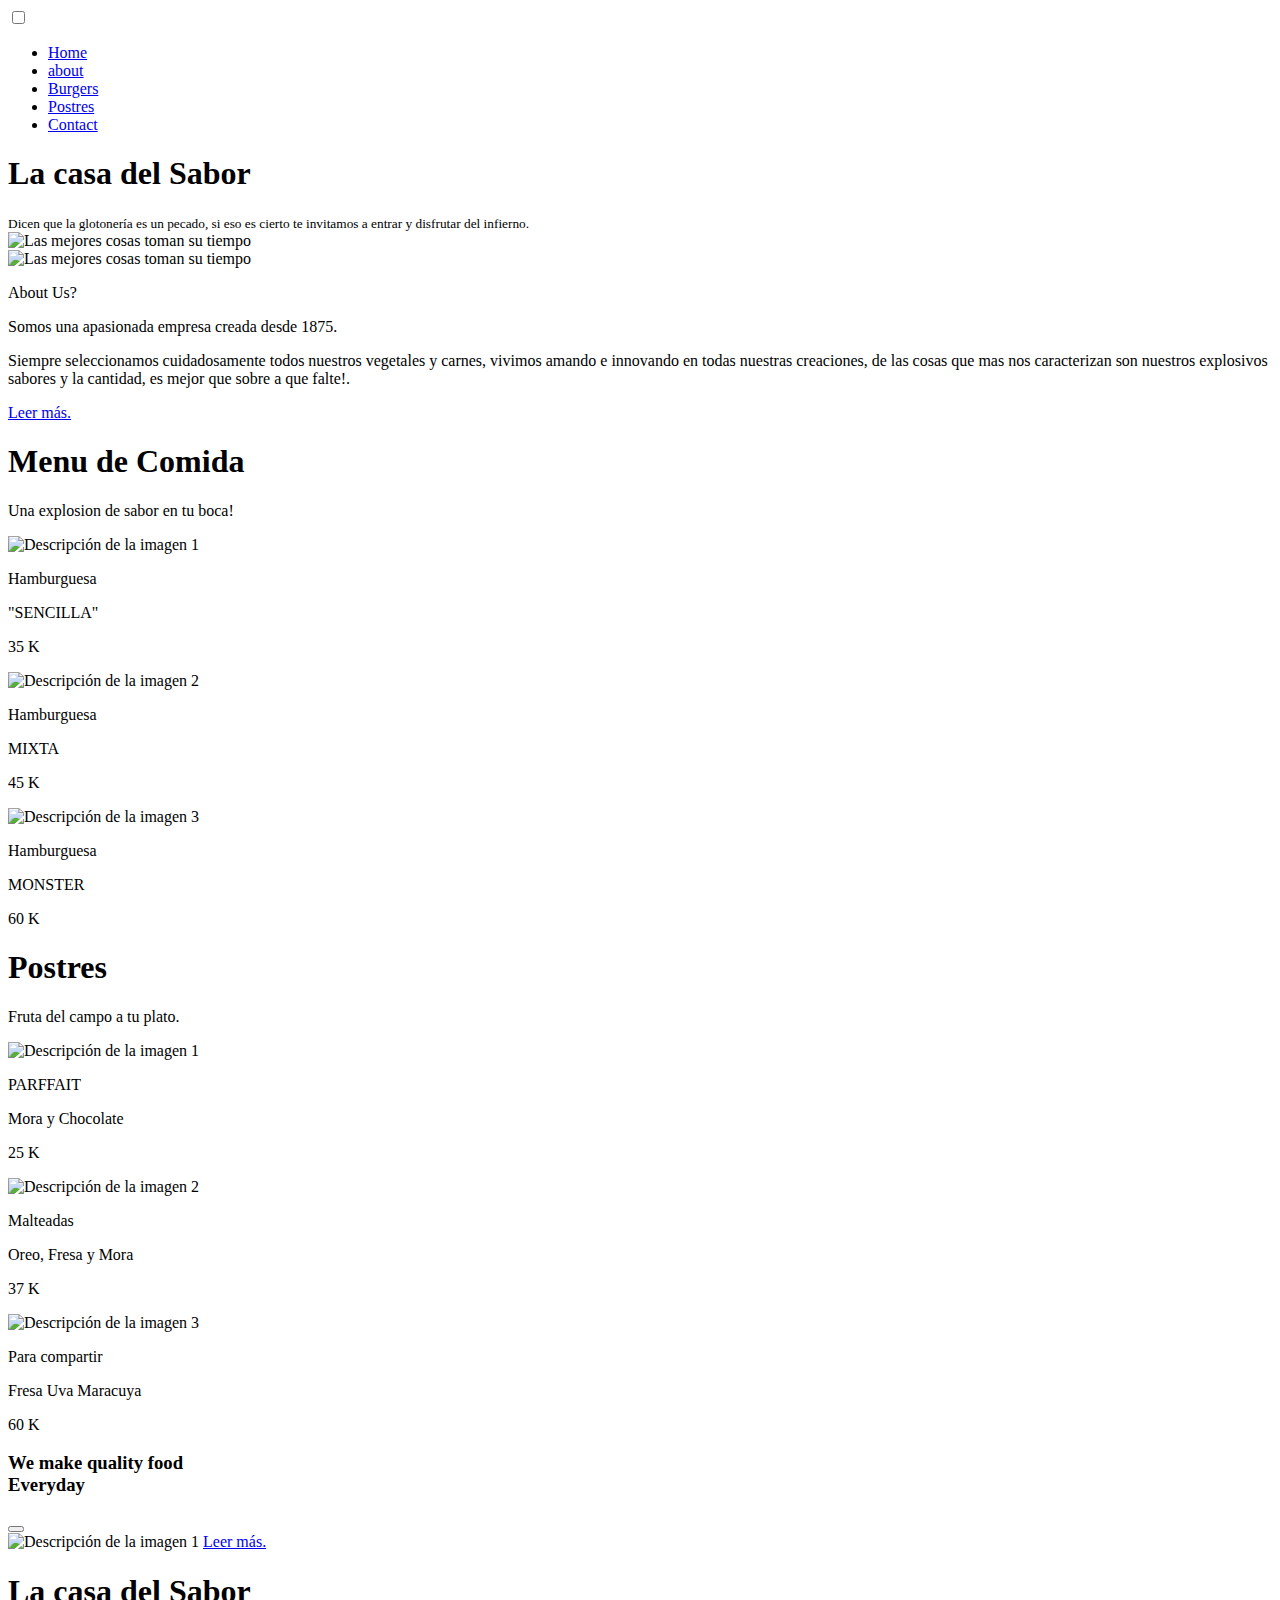
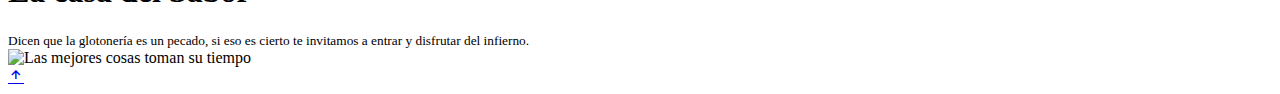
==== index.html @ 5ecb3d66 "2" ====
<!DOCTYPE html>
<html lang="en">
<head>
    <meta charset="UTF-8">
    <meta name="viewport" content="width=device-width, initial-scale=1.0">
    <title>KRUSTY KAB</title>
    <link rel="stylesheet" href="styles2.css">
    <link rel="stylesheet" href="https://use.fontawesome.com/releases/v5.8.1/css/all.css" integrity="sha384-50oBUHEmvpQ+1lW4y57PTFmhCaXp0ML5d60M1M7uH2+nqUivzIebhndOJK28anvf" crossorigin="anonymous">
    <link rel="stylesheet" href="https://unpkg.com/boxicons@latest/css/boxicons.min.css">
</head>
<body>
    <nav>
        <input type="checkbox" id="check">
        <label for="check" class="checkbtn">
            <i class="fas fa-bars"></i>
        </label>
        <a href="#" class="enlace">
            <img src="/Imagenes/newpost.gif" alt="" class="logo">
        </a>
        <ul>
            <li><a href="#otraspaginas1" onclick="desmarcar()">Home</a></li>
            <li><a href="#otraspaginas2" onclick="desmarcar()">about</a></li>
            <li><a href="#otraspaginas3" onclick="desmarcar()">Burgers</a></li>
            <li><a href="#otraspaginas4" onclick="desmarcar()">Postres</a></li>
            <li><a href="#otraspaginas5" onclick="desmarcar()".checked>Contact</a></li>
        </ul>

    </nav>

    <section id="otraspaginas1">      
        <div>
            <h1>La casa del Sabor</h1>
            <small>Dicen que la glotonería es un pecado, si eso es cierto te invitamos a entrar y disfrutar del infierno.</small>
          </div>
          <div class="imagen1pag">
          <img src="/Imagenes/burger.gif" alt="Las mejores cosas toman su tiempo">
          </div>
    </section>


    <section id="otraspaginas2">

        <div class="imagen2pag">
            <img src="/Imagenes/preparacion.gif" alt="Las mejores cosas toman su tiempo">
        </div>
        <div class="textos-derecha">
            <p class="p1">About Us?</p>
            <p class="p2">Somos una apasionada empresa creada desde 1875.</p>
            <p class="p3">Siempre seleccionamos cuidadosamente todos nuestros vegetales y carnes, vivimos amando e innovando en todas nuestras creaciones, de las cosas que mas nos caracterizan son nuestros explosivos sabores y la cantidad, es mejor que sobre a que falte!.</p>
            <a class="p4" href="https://www.casadellibro.com.co/libros-ebooks-gratis/184">Leer más.</a>
            
        </div>

    </section>


    <script>function desmarcar() {
            document.getElementById("check").checked = false
        }</script>
</body>

<section id="otraspaginas3">
    <div class="contenedor-textos">
        <h1>Menu de Comida</h1>
        <p>Una explosion de sabor en tu boca!</p>
    </div>
    <div class="contenedor-imagenes">
        <div class="imagen">
            <img src="/Imagenes/burger sencilla.jpg" alt="Descripción de la imagen 1">
            <div class="textos-img">
                <p class="7">Hamburguesa</p>
                <p class="8">"SENCILLA"</p>
                <p class="9">35 K</p>
            </div>
        </div>
        <div class="imagen">
            <img src="Imagenes/mar burger.jpg" alt="Descripción de la imagen 2">
            <div class="textos-img">
                <p class="7">Hamburguesa</p>
                <p class="8">MIXTA</p>
                <p class="9">45 K</p>
            </div>
        </div>
        <div class="imagen">
            <img src="/Imagenes/burger monster.jpg" alt="Descripción de la imagen 3">
            <div class="textos-img">
                <p class="7">Hamburguesa</p>
                <p class="8">MONSTER</p>
                <p class="9">60 K</p>
            </div>
        </div>
    </div>
</section>


<section id="otraspaginas4">      
    <div class="contenedor-textos">
        <h1>Postres</h1>
        <p>Fruta del campo a tu plato.</p>
    </div>
    <div class="contenedor-imagenes">
        <div class="imagen">
            <img src="/Imagenes/Postre2.jpg" alt="Descripción de la imagen 1">
            <div class="textos-img">
                <p class="7">PARFFAIT</p>
                <p class="8">Mora y Chocolate</p>
                <p class="9">25 K</p>
            </div>
        </div>
        <div class="imagen">
            <img src="Imagenes/Malteada.jpeg" alt="Descripción de la imagen 2">
            <div class="textos-img">
                <p class="7">Malteadas</p>
                <p class="8">Oreo, Fresa y Mora</p>
                <p class="9">37 K</p>
            </div>
        </div>
        <div class="imagen">
            <img src="/Imagenes/postre 3.jpg" alt="Descripción de la imagen 3">
            <div class="textos-img">
                <p class="7">Para compartir</p>
                <p class="8">Fresa Uva Maracuya</p>
                <p class="9">60 K</p>
            </div>
        </div>
    </div>
</section>


<section id="otraspaginas5">      
    <div class="contenedor-textosu">
        <h3>We make quality food <br> Everyday</h3>
        <button></button>
    </div>
    <div class="contenedor-imagenesu">
        <div class="imagen">
            <img src="/Imagenes/animefood.gif" alt="Descripción de la imagen 1">           
            <a class="button" href="https://www.casadellibro.com.co/libros-ebooks-gratis/184">Leer más.</a>
        </div>
    </div>

</section>

<section id="otraspaginas6">      
    <div>
        <h1>La casa del Sabor</h1>
        <small>Dicen que la glotonería es un pecado, si eso es cierto te invitamos a entrar y disfrutar del infierno.</small>
      </div>
      <div class="imgini">
      <img src="/Imagenes/" alt="Las mejores cosas toman su tiempo">
      </div>
</section>


<script>function desmarcar() {
        document.getElementById("check").checked = false
    }</script>
<!-- /* este es el boton para subir*/ -->
<a href="#top" id="scrollTop" class="bx bx-up-arrow-alt"></a>
</body>

</html>
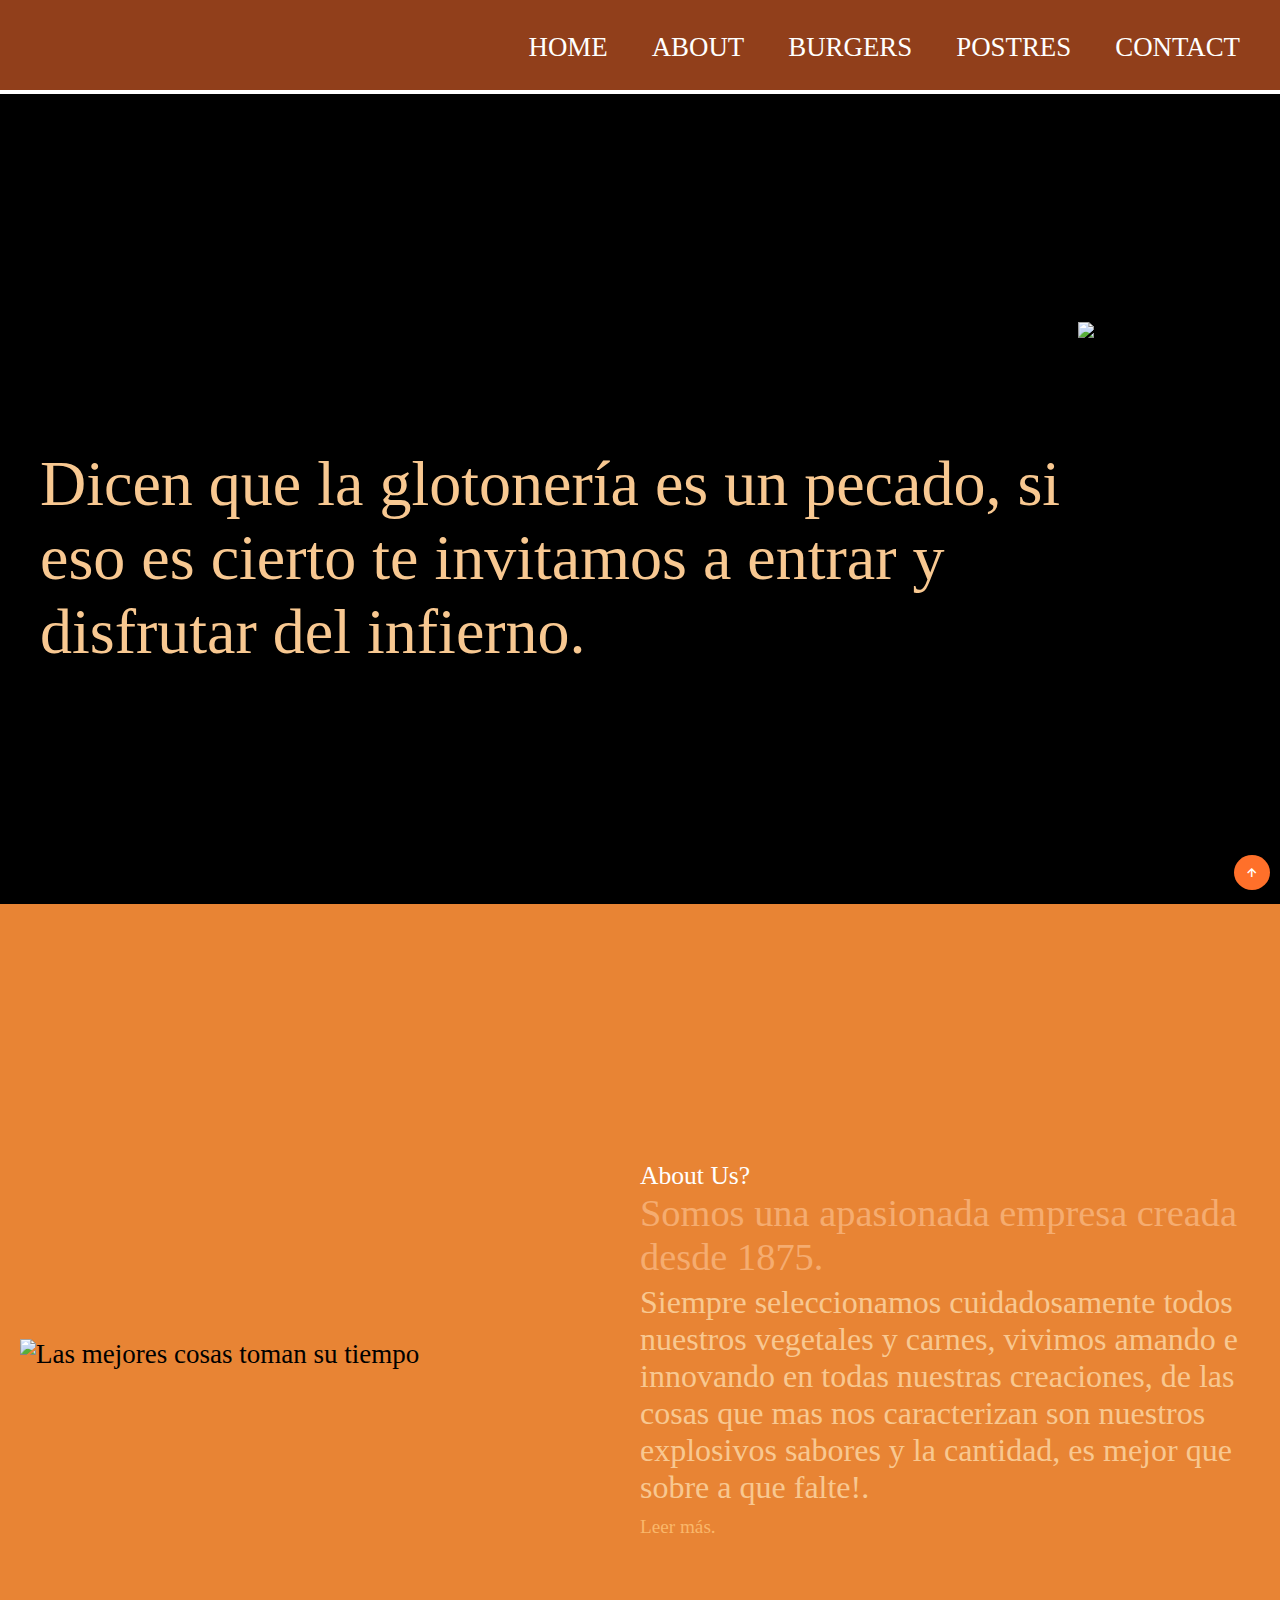
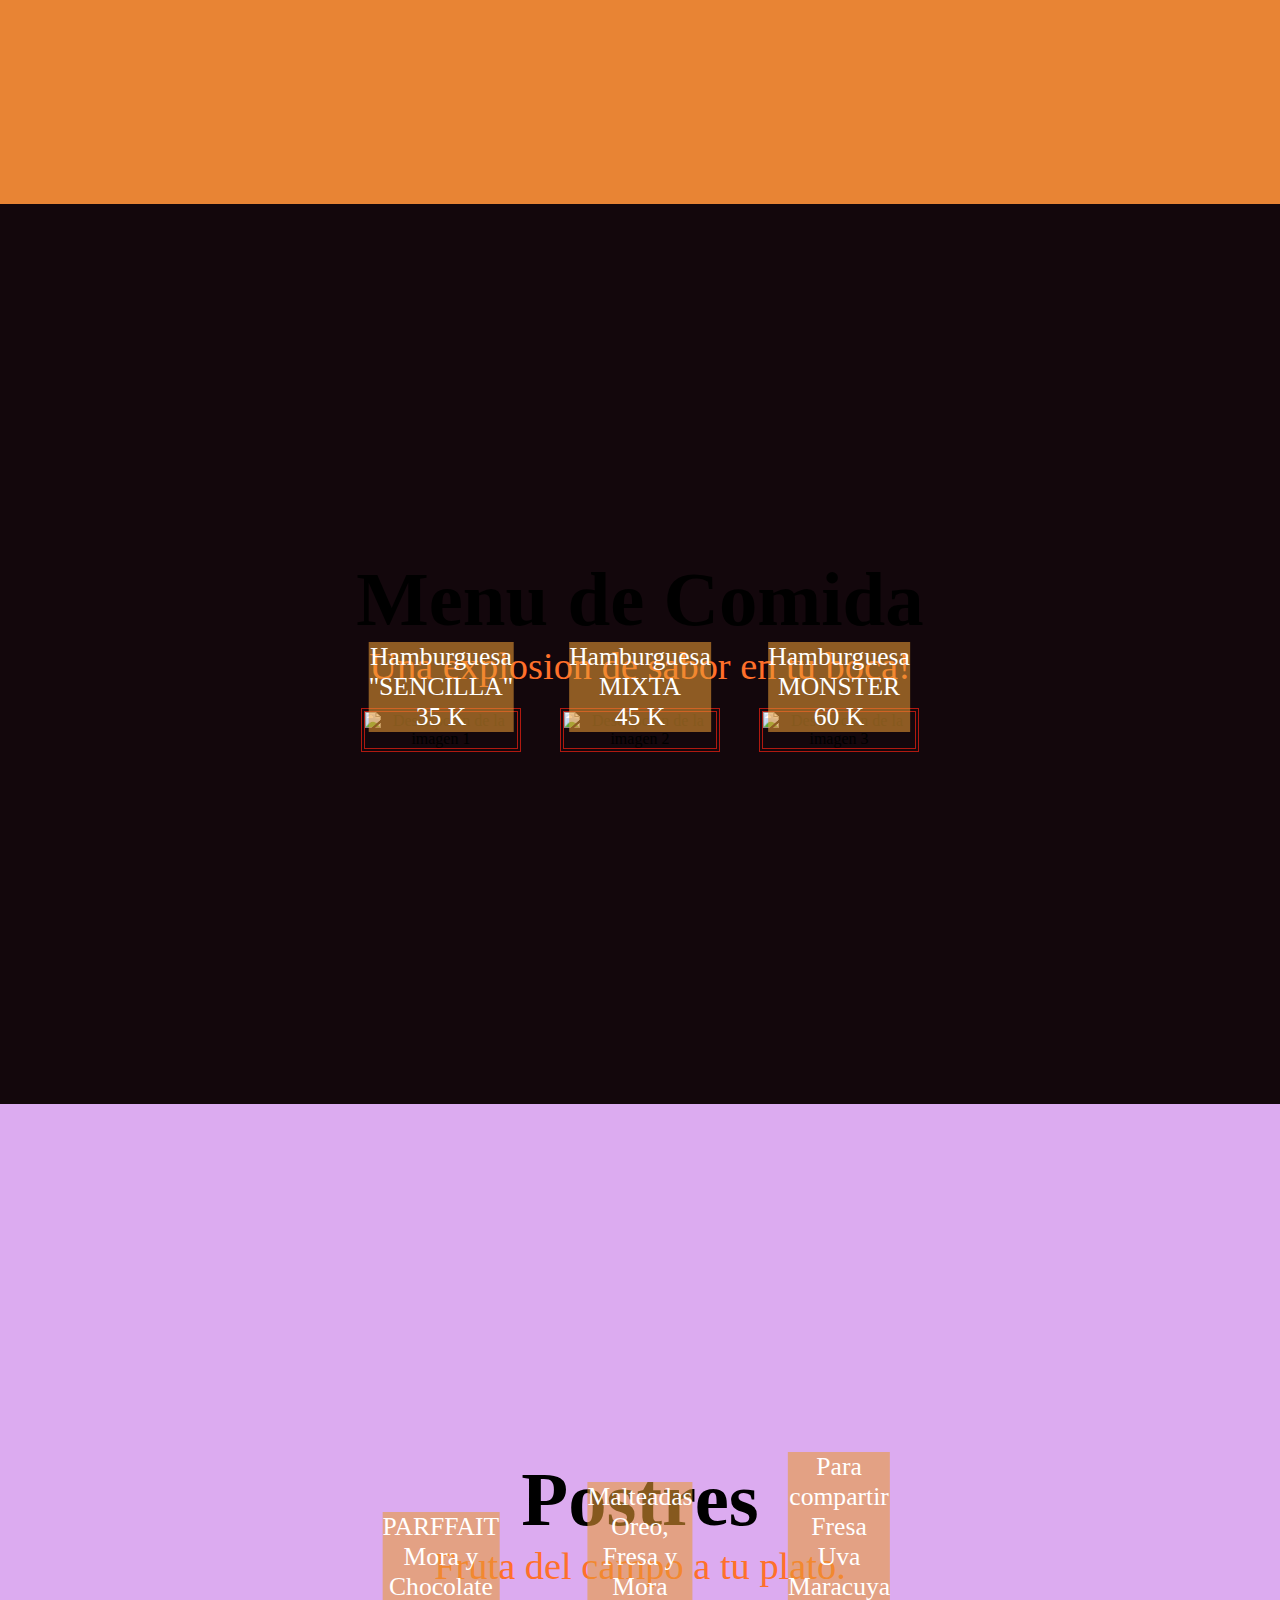
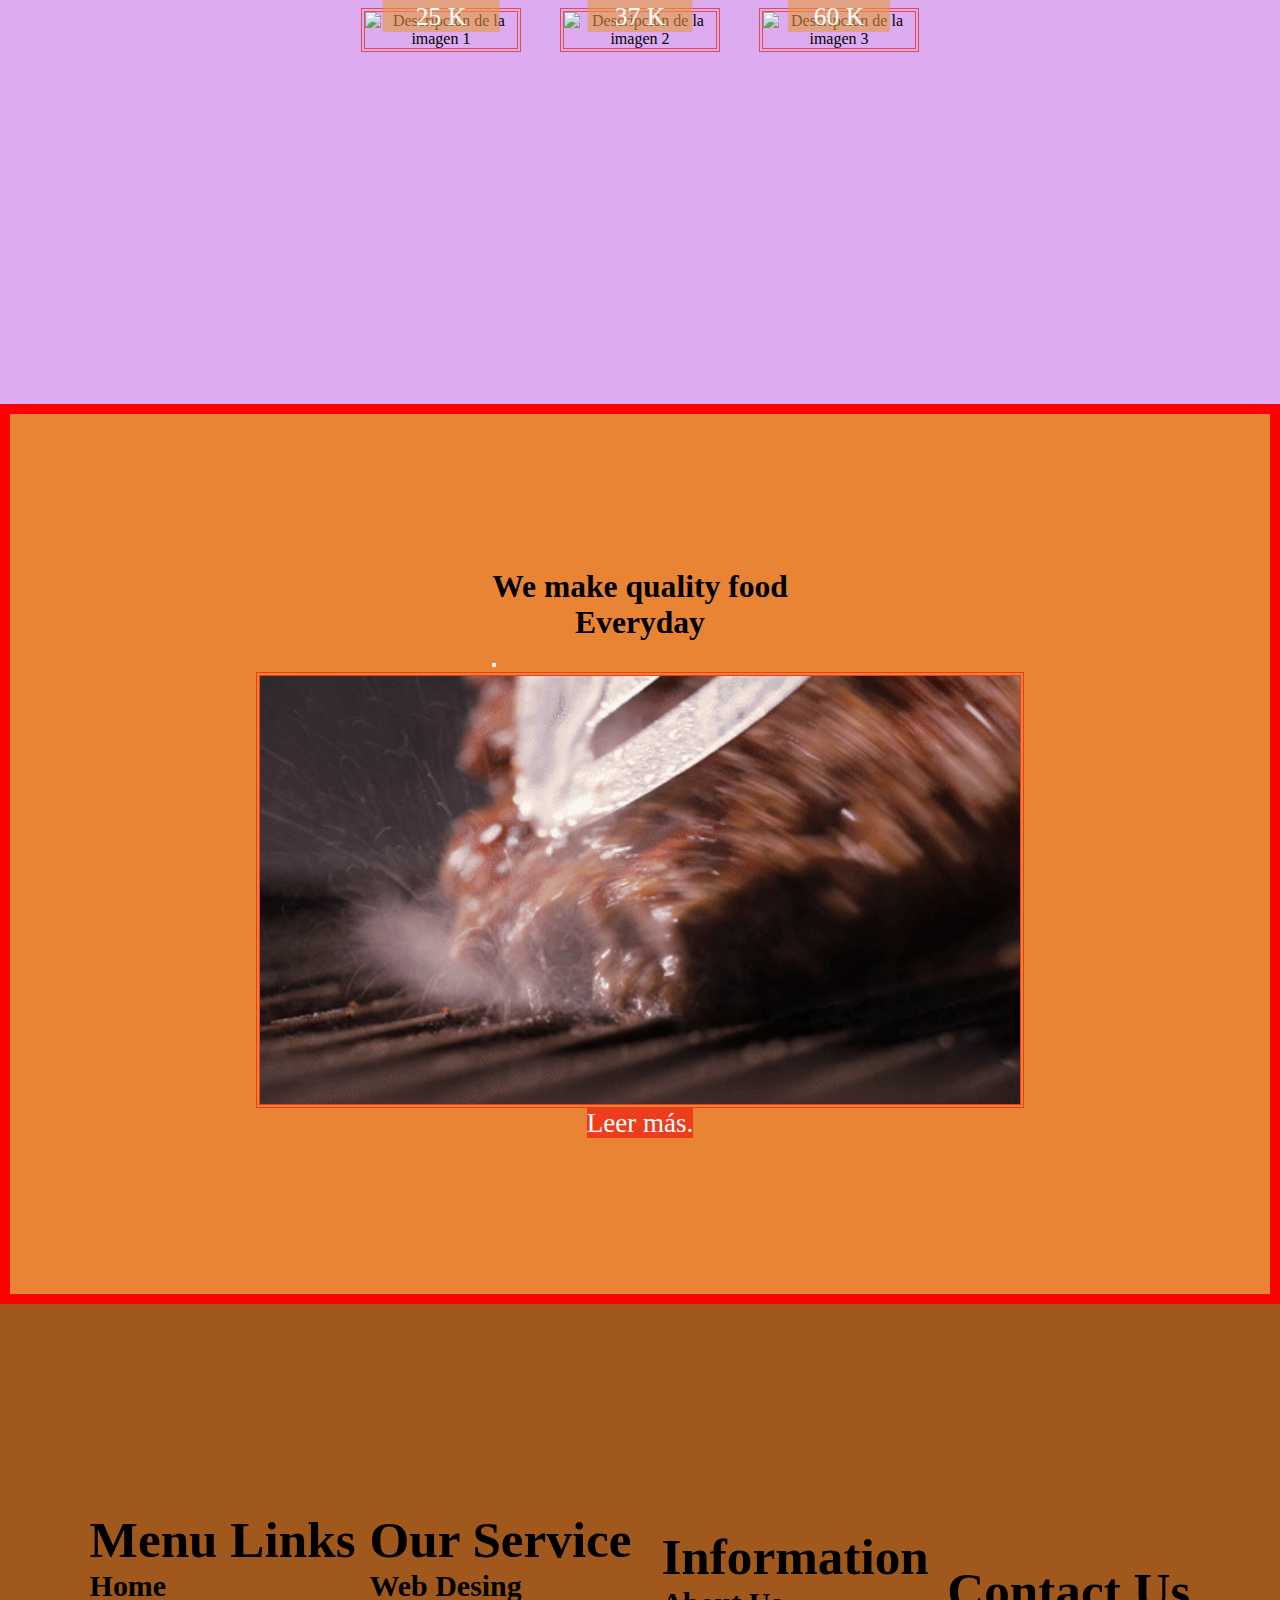
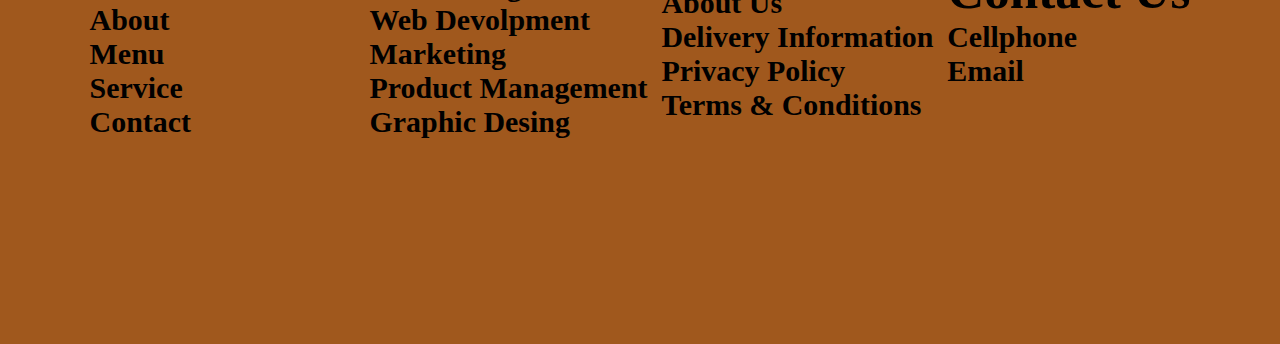
==== commit 4d411b3d: "01feb" ====
--- a/index.html
+++ b/index.html
@@ -9,13 +9,15 @@
     <link rel="stylesheet" href="https://unpkg.com/boxicons@latest/css/boxicons.min.css">
 </head>
 <body>
+    
+
     <nav>
         <input type="checkbox" id="check">
         <label for="check" class="checkbtn">
             <i class="fas fa-bars"></i>
         </label>
         <a href="#" class="enlace">
-            <img src="/Imagenes/newpost.gif" alt="" class="logo">
+            <img src="Imagenes/newpost.gif" alt="" class="logo">
         </a>
         <ul>
             <li><a href="#otraspaginas1" onclick="desmarcar()">Home</a></li>
@@ -33,7 +35,7 @@
             <small>Dicen que la glotonería es un pecado, si eso es cierto te invitamos a entrar y disfrutar del infierno.</small>
           </div>
           <div class="imagen1pag">
-          <img src="/Imagenes/burger.gif" alt="Las mejores cosas toman su tiempo">
+          <img src="Imagenes/burger.gif" alt="Las mejores cosas toman su tiempo">
           </div>
     </section>
 
@@ -41,7 +43,7 @@
     <section id="otraspaginas2">
 
         <div class="imagen2pag">
-            <img src="/Imagenes/preparacion.gif" alt="Las mejores cosas toman su tiempo">
+            <img src="Imagenes/preparacion.gif" alt="Las mejores cosas toman su tiempo">
         </div>
         <div class="textos-derecha">
             <p class="p1">About Us?</p>
@@ -66,7 +68,7 @@
     </div>
     <div class="contenedor-imagenes">
         <div class="imagen">
-            <img src="/Imagenes/burger sencilla.jpg" alt="Descripción de la imagen 1">
+            <img src="Imagenes/burger sencilla.jpg" alt="Descripción de la imagen 1">
             <div class="textos-img">
                 <p class="7">Hamburguesa</p>
                 <p class="8">"SENCILLA"</p>
@@ -82,7 +84,7 @@
             </div>
         </div>
         <div class="imagen">
-            <img src="/Imagenes/burger monster.jpg" alt="Descripción de la imagen 3">
+            <img src="Imagenes/burger monster.jpg" alt="Descripción de la imagen 3">
             <div class="textos-img">
                 <p class="7">Hamburguesa</p>
                 <p class="8">MONSTER</p>
@@ -100,7 +102,7 @@
     </div>
     <div class="contenedor-imagenes">
         <div class="imagen">
-            <img src="/Imagenes/Postre2.jpg" alt="Descripción de la imagen 1">
+            <img src="Imagenes/Postre2.jpg" alt="Descripción de la imagen 1">
             <div class="textos-img">
                 <p class="7">PARFFAIT</p>
                 <p class="8">Mora y Chocolate</p>
@@ -116,7 +118,7 @@
             </div>
         </div>
         <div class="imagen">
-            <img src="/Imagenes/postre 3.jpg" alt="Descripción de la imagen 3">
+            <img src="Imagenes/postre 3.jpg" alt="Descripción de la imagen 3">
             <div class="textos-img">
                 <p class="7">Para compartir</p>
                 <p class="8">Fresa Uva Maracuya</p>
@@ -134,7 +136,7 @@
     </div>
     <div class="contenedor-imagenesu">
         <div class="imagen">
-            <img src="/Imagenes/animefood.gif" alt="Descripción de la imagen 1">           
+            <img src="Imagenes/finalburger.gif" alt="Descripción de la imagen 1">           
             <a class="button" href="https://www.casadellibro.com.co/libros-ebooks-gratis/184">Leer más.</a>
         </div>
     </div>
@@ -142,13 +144,41 @@
 </section>
 
 <section id="otraspaginas6">      
-    <div>
-        <h1>La casa del Sabor</h1>
-        <small>Dicen que la glotonería es un pecado, si eso es cierto te invitamos a entrar y disfrutar del infierno.</small>
-      </div>
-      <div class="imgini">
-      <img src="/Imagenes/" alt="Las mejores cosas toman su tiempo">
-      </div>
+    
+    <div class="menulinks">
+        <h1>Menu Links</h1>
+        <h3>Home</h3>
+        <h3>About</h3>
+        <h3>Menu</h3>
+        <h3>Service</h3>
+        <h3>Contact</h3>
+    </div>
+
+    <div class="ourservice">
+        <h1>Our Service</h1>
+        <h3>Web Desing</h3>
+        <h3>Web Devolpment</h3>
+        <h3>Marketing</h3>
+        <h3>Product Management</h3>
+        <h3>Graphic Desing</h3>
+    </div>
+
+    <div class="information">
+        <h1>Information</h1>
+        <h3>About Us</h3>
+        <h3>Delivery Information</h3>
+        <h3>Privacy Policy</h3>
+        <h3>Terms & Conditions</h3>
+        
+    </div>
+
+    <div class="contactus">
+        <h1>Contact Us</h1>        
+        <h3>Cellphone</h3>
+        <h3>Email</h3>
+       
+    </div>
+
 </section>
 
 
--- a/styles2.css
+++ b/styles2.css
@@ -0,0 +1,533 @@
+* {
+    padding: 0;
+    margin: 0;
+    text-decoration: none;
+    list-style: none;
+    box-sizing: border-box;
+    scroll-behavior: smooth;
+}
+
+
+nav{
+    background: rgb(145,63,27);
+    height: 10vh;
+    width: 100%;
+}
+
+.enlace{
+    position: absolute;
+    padding: 20px 50px;
+}
+
+.logo{
+    width: 10vw;
+    height: auto;
+    display: flex;
+
+}
+
+/*margen de la derecha de mi menu superior*/
+nav ul{
+    float: right;
+    margin-right: 20px;
+}
+
+nav ul li{
+    display: inline-block;
+    line-height: 80px;
+    margin: 0 5px;
+
+}
+/*este es el menu superior derecho*/
+nav ul li a{
+    color: rgb(255, 255, 255);
+    font-size: 2.1vw;
+    padding: 7px 15px;
+    border-radius: 3px ;
+    text-transform: uppercase;
+    display: flex;
+    
+}
+/*la animacion del menu y color*/
+li a:hover{
+    background: rgb(212, 1, 1) ;
+    transition: 1s;
+}
+/*el boton del menu cuando se minimiza*/
+.checkbtn{
+    font-size: 30px;
+    color: azure;
+    float: right;
+    line-height: 80px;
+    margin-right: 40px;
+    cursor: pointer;
+    display: none;
+}
+/*para quitar el recuadro de chulito en el menu desplegable*/
+#check{
+    display: none;
+}
+
+#otraspaginas1 {
+    display: flex;
+    justify-content: space-between;
+    align-items: center;
+    padding: 40px;
+    font-size: 4vw;
+    width: 100vw;
+    height: 90vh;
+    background-color: rgb(0, 0, 0);
+}
+
+.imagen1pag {
+    flex: 1; /* Asegura que la imagen tome el espacio necesario */
+}
+
+.imagen1pag img {
+    max-width: 40vw; /* Ajusta según tus necesidades */
+    height: auto;
+    display: flex;
+    margin: auto;
+}
+
+small {
+    font-size: 5vw;
+    color: rgb(248, 200, 145);
+    display: flex;
+}
+
+  #otraspaginas2 {
+    display: flex;
+    justify-content: space-between;
+    align-items: center;
+    padding: 20px;
+    font-size: 3vh;
+    width: 100vw;
+    height: 100vh;
+    overflow: hidden;
+    background-color: rgb(232,132,52);
+}
+/*puedo controlar el tamaño de la imagen de la pagina 2*/
+.imagen2pag {
+    flex: 1; /* Asegura que la imagen tome el espacio necesario */
+}
+
+.imagen2pag img {
+    width: 100%;
+    height: auto;
+    display: flex;
+    flex-direction: column;
+}
+
+.textos-derecha {
+    flex: 1; /* Asegura que el contenedor de texto tome el espacio necesario */
+    display: flex; /*con esto hago el texto responsive*/
+    flex-direction: column; /*con esto hago que el texto este debajo del otro */
+    padding: 0 20px; /* Añade un poco de espacio alrededor del texto */
+}
+
+
+.textos-derecha .p1 {
+    display: flex;
+    flex-direction: column;
+    text-align: left;   
+    font-size: 2vw;
+    color: rgb(255, 255, 255);
+    bottom: 20px; /* Ajusta la posición vertical */
+     
+}
+
+.textos-derecha .p2 {
+    display: flex;
+    flex-direction: column;
+    text-align: left;
+    font-size: 3vw;
+    color: rgb(245, 172, 112);
+    margin-bottom: 5px;   
+    
+    
+}
+
+.textos-derecha .p3 {
+    display: flex;
+    flex-direction: column;
+    font-size: 2.5vw;
+    margin-bottom: 10px;
+    color: rgb(248, 200, 145);
+    
+    
+}
+
+.textos-derecha .p4 {
+    display: flex;
+    flex-direction: column;
+    font-size: 1.5vw;
+    margin-bottom: 10px;
+    color: rgb(250, 183, 106);
+}
+
+
+
+#otraspaginas3 {
+    display: flex;
+    flex-direction: column;
+    justify-content: center;
+    align-items: center;
+    height: 100vh;
+    width: 100vw;
+    background-color: rgb(19, 7, 12);
+}
+
+.contenedor-textos {
+    display: flex; /*con esto hago el texto responsive*/
+    flex-direction: column; /*con esto hago que el texto este debajo del otro */
+    text-align: center;
+    font-size: 3vw; /*colocando la informacion en vw queda con el ancho visible*/
+    margin-bottom: 20px; /* Añade un espacio entre el texto y las imágenes */
+}
+
+.contenedor-imagenes {
+    display: flex;
+    justify-content: space-around;
+    align-items: flex-start; /* Alinea las imágenes en la parte superior */
+}
+.contenedor-textos p{    
+    color: #ff702a;
+}
+.imagen {
+    text-align: center;
+    position: relative; /* Permite posicionar el texto dentro de la imagen */
+}
+
+.imagen img {
+    width: 80%;
+    height: auto;
+    display: flex;
+    margin-left: 10%;
+    /*aqui agrego borde y estilos*/
+    border-style: double;
+    border-width: 4px;
+    border-color: #ee2112b7;
+    
+    
+}
+
+.textos-img {
+    display: flex;
+    flex-direction: column;
+    text-align: center;
+    position: absolute;
+    background:  rgba(232, 154, 52, 0.575);
+    font-size: 2vw;
+    color: rgb(255, 255, 255);
+    bottom: 20px; /* Ajusta la posición vertical */
+    left: 50%; /* Centra el texto horizontalmente */
+    transform: translateX(-50%); /* Ajusta la posición horizontal */
+    
+}
+
+.textos-img p {
+    margin: 0; /* Elimina el margen por defecto de los párrafos */
+    
+}
+
+
+
+#otraspaginas4 {
+
+    display: flex;
+    flex-direction: column;
+    justify-content: center;
+    align-items: center;
+    height: 100vh;
+    width: 100vw;
+    background-color: rgb(220, 171, 240);
+  }
+#otraspaginas5{
+    display: flex;
+    justify-content: center;
+    flex-direction: column;
+    align-items: center;
+    padding: 20px;
+    font-size: 3vh;
+    width: 100vw;
+    height: 100vh;
+    border: 10px solid red;
+    background-color: rgb(232,132,52)
+}
+
+.contenedor-imagenesu .imagen img{
+    
+    width: 60vw;
+    align-items: center;
+    height: auto;
+    display: flex;
+    margin-left: 0px;
+    /*aqui agrego borde y estilos*/
+    border-style: double;
+    border-width: 4px;
+    border-color: #ee2112b7;
+
+}
+
+.contenedor-textosu h3{
+    display: flex;
+    text-align: center;    
+}
+.contenedor-imagenesu a{
+    
+    
+    color: #fff;
+    justify-content: center;
+    align-items: center;
+    text-align: center;
+    background-color: #ee2112b7;
+    width: 10vw;
+    height: auto;
+}
+
+#otraspaginas6{
+    display: flex;
+    justify-content: space-between;
+    align-items: center;
+    padding: 7vw;
+    font-size: 2vw;
+    width: 100vw;
+    height: 50vw;
+    background-color: rgb(160, 88, 29)
+}
+
+
+
+
+
+/*todo esto es el boton para subir*/
+#scrollTop {
+    position: fixed;
+    bottom: 10px;
+    right: 10px;
+    height: 35px;
+    padding: 10px;
+    background-color: #ff702a;
+    color: #fff;
+    text-decoration: none;
+    border-radius: 100%;
+}
+
+#scrollTop:hover {
+    background-color: #cc190c;
+}
+
+#scrollTop:target {
+    width: 100%;
+    display: none;
+}
+
+.bx.bx-up-arrow-alt{
+    font-size: 100%; 
+}
+
+@media (max-width: 858px){
+    .checkbtn{
+        display: block;
+    }
+    ul{
+        position: fixed;
+        width: 100%;
+        height: 100vh;
+        background: #2c3e50;
+        top: 80px;
+        left: -100%;
+        text-align: center;
+        transition: all .5s;
+    }
+    nav ul li{
+        display: block;
+        margin: 50px 0;
+        line-height: 30px;
+    }
+    nav ul li a{
+        font-size: 20px;
+    }
+
+    #check:checked ~ ul{
+        left:0;
+    }
+
+.pagina1 {
+    display: flex;
+    justify-content: space-between;
+    align-items: center;
+    padding: 20px;
+    font-size: 3vh;
+    
+  }
+
+  h1 {
+    color: white;
+    text-decoration: none;
+    margin: 0 10px;
+    justify-content: space-between;  
+    
+  }
+
+
+#otraspaginas1{
+    display: flex;
+    flex-direction: column;
+    align-items: center;
+    justify-content: center;
+    width: 100%;
+    height: auto; /*aqui me esta reduciendo el espacio*/
+padding-bottom: 10vh ;
+}
+#otraspaginas1 h1 {
+    color: white;
+    text-decoration: none;
+    margin: 20px 0px;
+    text-align: center;
+}
+
+
+#otraspaginas1 small {
+    margin: 25px 0px;
+    font-size: 9.5vw;
+    color: rgb(248, 200, 145);
+    display: flex;
+    text-align: justify;
+}
+
+.imagen1pag img{
+    max-width: 80vw;
+}
+
+#otraspaginas2 {
+    display: flex;
+    flex-direction: column-reverse;
+}
+
+.textos-derecha .p1 {
+    display: flex;
+    flex-direction: column;
+    text-align: center;
+    font-size: 6vw;
+    
+}
+
+.textos-derecha .p2 {
+    display: flex;
+    flex-direction: column;
+    text-align: justify;
+    font-size: 7vw;
+}
+    
+.textos-derecha .p3 {
+    display: flex;
+    font-size: 7vw;
+    text-align: justify;
+}
+
+.textos-derecha .p4 {
+    display: flex;
+    font-size: 1.9vw;
+    text-align: center;
+}
+
+.imagen2pag img {
+    width: 100%;
+    height: auto;
+    display: flex;
+    flex-direction: column;
+    margin: 90px 0px;
+}
+
+.contenedor-imagenes {
+    display: flex;
+    justify-content: space-around;
+    align-items: flex-start;
+    flex-direction: column;
+}
+
+#otraspaginas3{
+    display: flex;
+    flex-direction: column;
+}
+
+.imagen img {
+    width: 45vw;
+    height: auto;
+    display: flex;
+    margin-left: 10%;
+    border-style: double;
+    border-width: 4px;
+    border-color: #ee2112b7;
+}
+
+.textos-img p {
+    margin: 0;
+    width: auto;
+    font-size: 3.5vw;
+    display: flex;
+    align-items: center;
+    text-align: center;
+    justify-content: center;
+}
+
+.imagen {
+    
+    position: relative;
+    display: flex;
+    justify-content: flex-end;
+    text-align: center;
+}
+
+#otraspaginas4{
+    display: flex;
+    flex-direction: column;
+}
+
+#otraspaginas5 {
+    display: flex;
+    justify-content: space-evenly;
+    align-items: center;
+}
+
+.contenedor-imagenesu div{
+    display: flex;
+    flex-direction: column;
+    align-items: center;
+    
+
+}
+
+.contenedor-imagenesu a {
+    width: 31vw;
+
+}
+
+#otraspaginas6{
+    display: flex;
+    align-items: center;
+    padding: 2vw;
+    width: 100vw;
+    height: 100vw;
+    background-color: #2c3e50;
+    flex-direction: column;
+}
+
+#otraspaginas6 h1{
+    align-items:center;
+    
+    font-size: 5vw;
+}
+
+#otraspaginas6 h3{
+    align-items:center;
+    flex-direction: column;
+    justify-content: center;
+    text-align: center;
+    font-size: 3vw;
+}
+
+
+}
